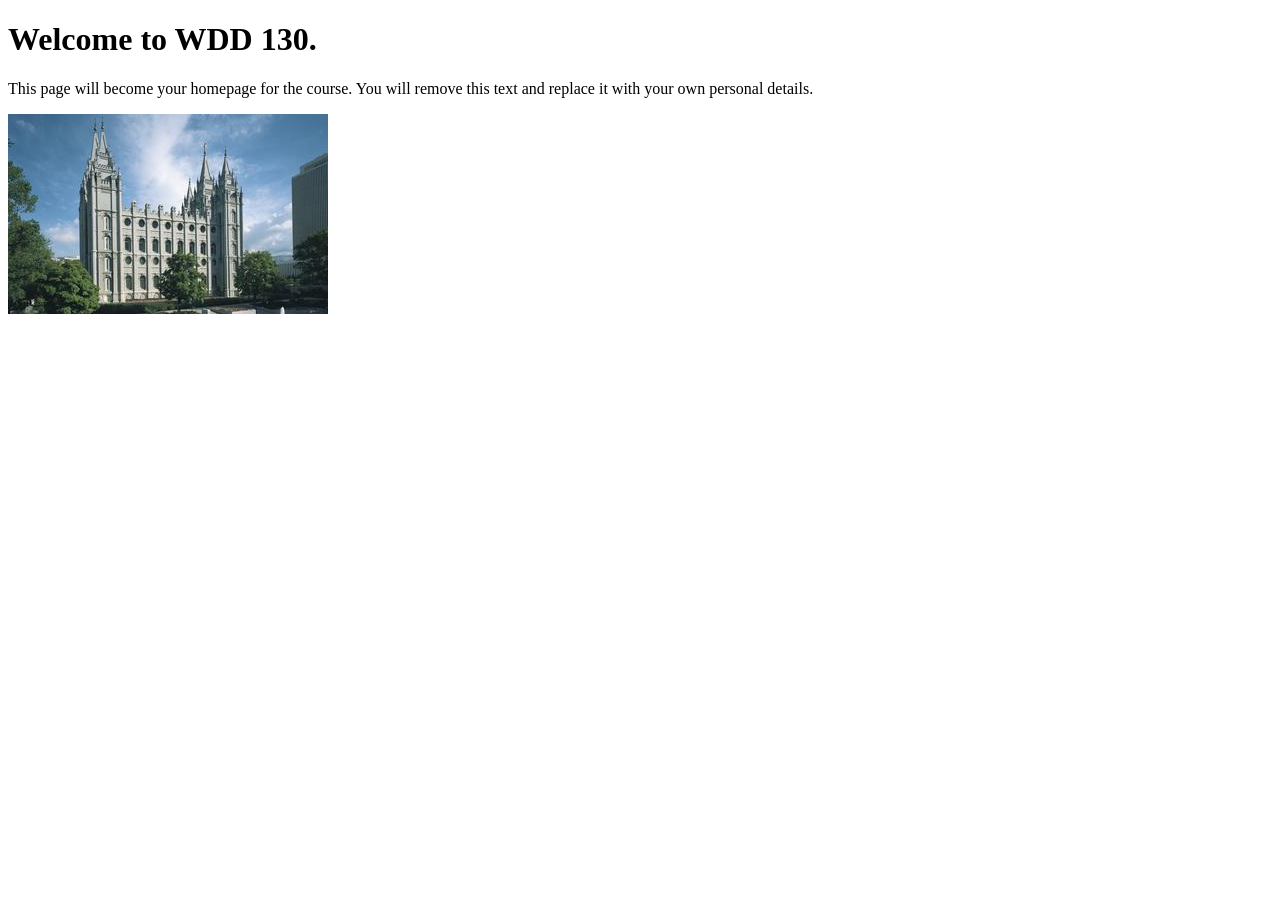
==== index.html @ ce613dd2 "Initial commit" ====
<!DOCTYPE html>
<html lang="en">
<head>
    <meta charset="UTF-8">
    <meta name="viewport" content="width=device-width, initial-scale=1.0">
    <title>WDD 130 | Personal Homepage</title>
</head>
<body>
    <h1>Welcome to WDD 130.</h1>
    <p>This page will become your homepage for the course. You will remove this text and replace it with your own personal details.</p>

    <img src="images/salt-lake-temple.jpg" alt="The Salt Lake Temple.">
</body>
</html>
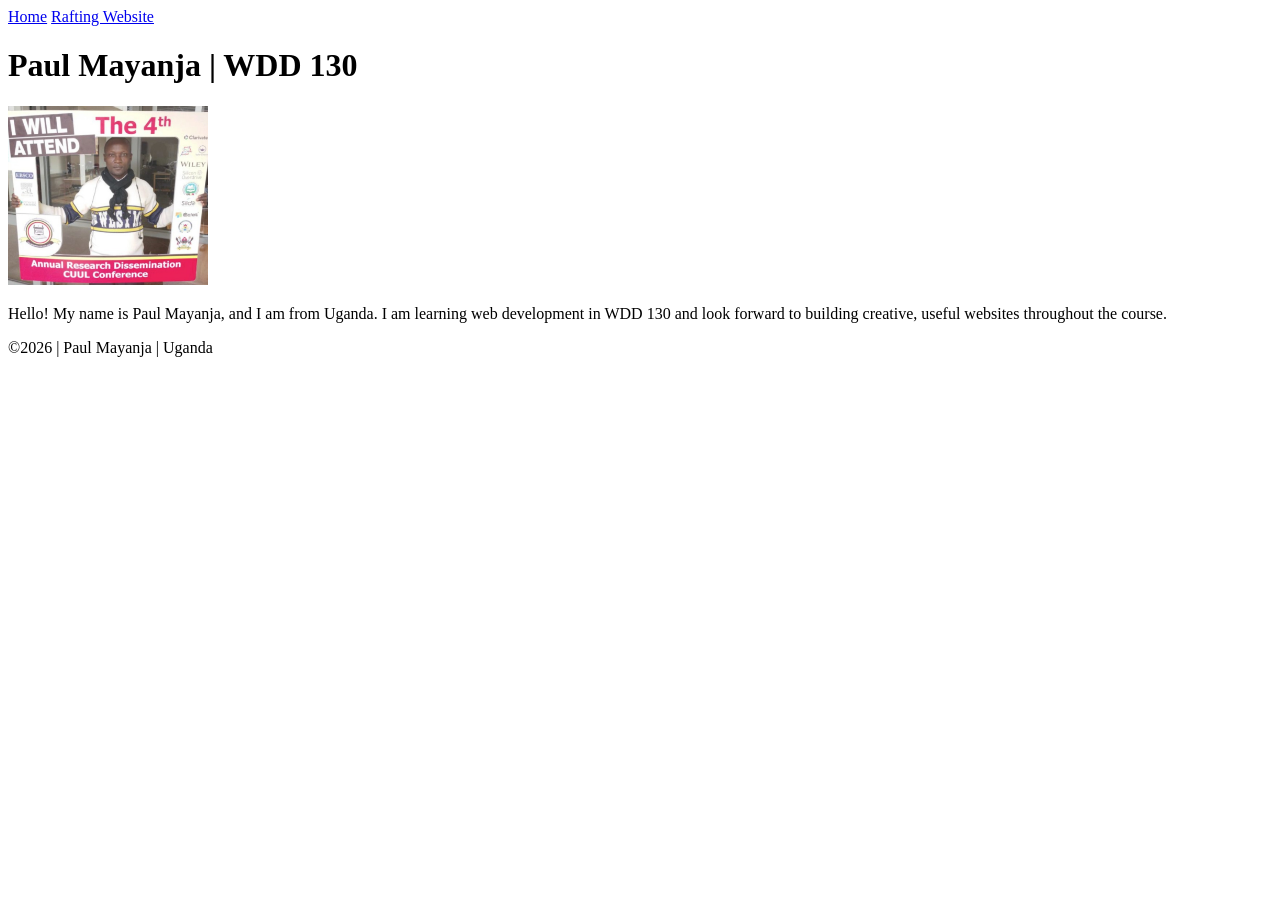
==== commit 0d986847: "Assignment 1" ====
--- a/index.html
+++ b/index.html
@@ -1,14 +1,29 @@
 <!DOCTYPE html>
-<html lang="en">
+<html lang="en-US">
+
 <head>
-    <meta charset="UTF-8">
-    <meta name="viewport" content="width=device-width, initial-scale=1.0">
-    <title>WDD 130 | Personal Homepage</title>
+    <meta charset="utf-8">
+    <meta name="viewport" content="width=device-width,initial-scale=1.0">
+    <title>Paul Mayanja | WDD 130</title>
 </head>
+
 <body>
-    <h1>Welcome to WDD 130.</h1>
-    <p>This page will become your homepage for the course. You will remove this text and replace it with your own personal details.</p>
+    <header>
+        <nav>
+            <a href="#">Home</a>
+            <a href="wwr/">Rafting Website</a>
+        </nav>
+    </header>
+    <main>
+        <h1>Paul Mayanja | WDD 130</h1>
+        <img src="images/profile.jpg" alt="Hello, my name is Paul Mayanja" width="200">
+        <p>Hello! My name is Paul Mayanja, and I am from Uganda. I am learning web development in
+            WDD 130 and look forward to building creative, useful websites throughout the course.
+        </p>
+    </main>
+    <footer>
+        <p>&copy;2026 | Paul Mayanja | Uganda</p>
+    </footer>
+</body>
 
-    <img src="images/salt-lake-temple.jpg" alt="The Salt Lake Temple.">
-</body>
 </html>
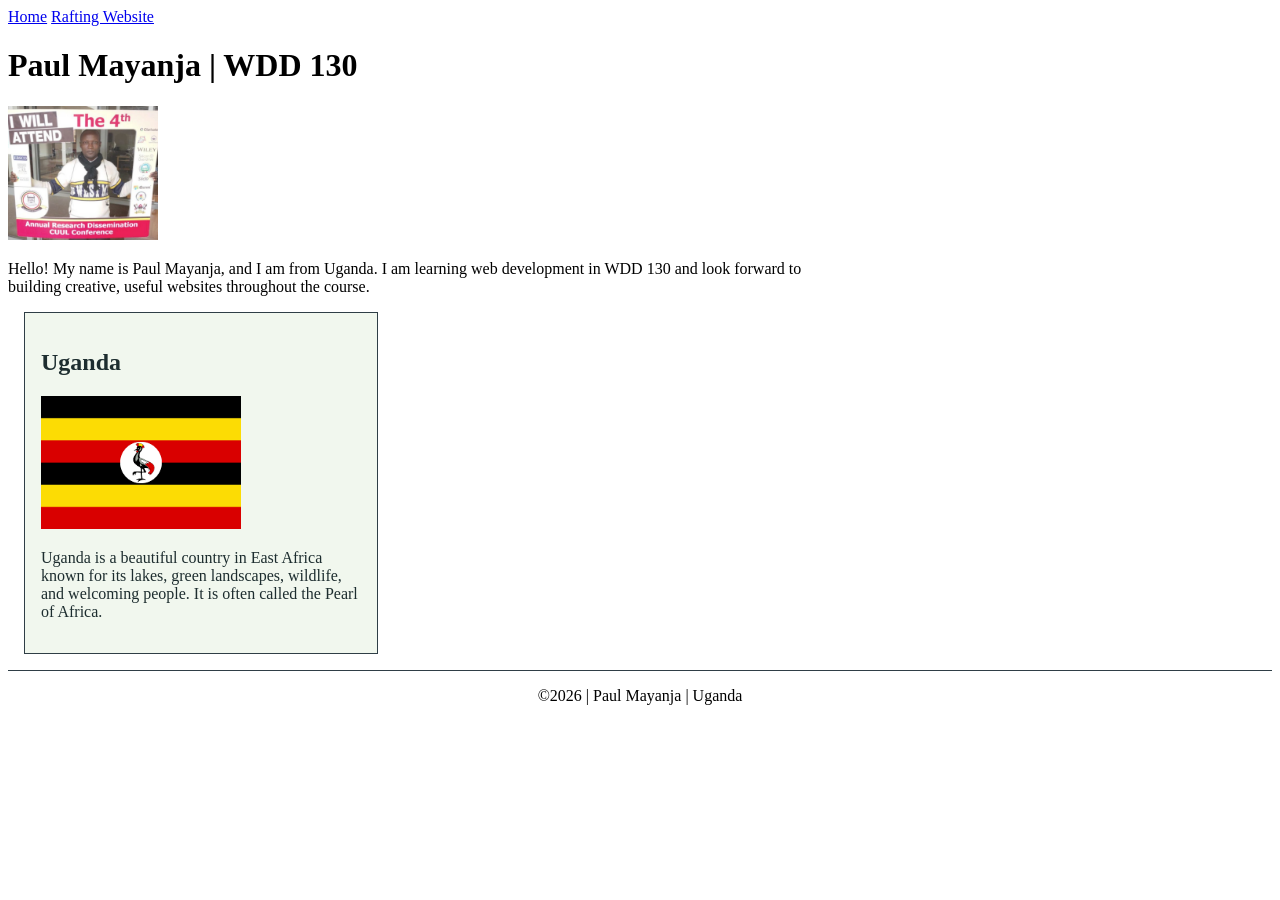
==== commit c6970b9b: "Enhance course home page" ====
--- a/index.html
+++ b/index.html
@@ -5,6 +5,10 @@
     <meta charset="utf-8">
     <meta name="viewport" content="width=device-width,initial-scale=1.0">
     <title>Paul Mayanja | WDD 130</title>
+    <meta name="description"
+      content="Paul Mayanja's WDD 130 course home page with personal information and web development assignments.">
+    <meta name="author" content="Paul Mayanja">
+    <link rel="stylesheet" href="styles/styles.css">
 </head>
 
 <body>
@@ -21,6 +25,12 @@
             WDD 130 and look forward to building creative, useful websites throughout the course.
         </p>
     </main>
+    <aside>
+        <h2>Uganda</h2>
+        <img src="images/uganda.png" alt="The flag of Uganda">
+        <p>Uganda is a beautiful country in East Africa known for its lakes, green landscapes,
+            wildlife, and welcoming people. It is often called the Pearl of Africa.</p>
+    </aside>
     <footer>
         <p>&copy;2026 | Paul Mayanja | Uganda</p>
     </footer>
--- a/styles/styles.css
+++ b/styles/styles.css
@@ -0,0 +1,32 @@
+main {
+  max-width: 840px;
+}
+
+main img {
+  width: 150px;
+  height: auto;
+}
+
+aside {
+  width: 20rem;
+  margin: 1rem;
+  border: 1px solid #2f3e46;
+  padding: 1rem;
+  background-color: #f1f7ee;
+  color: #1d2d2f;
+}
+
+aside img {
+  width: 200px;
+  height: auto;
+}
+
+p {
+  padding: 0;
+}
+
+footer {
+  margin-top: 1rem;
+  border-top: 1px solid #2f3e46;
+  text-align: center;
+}
